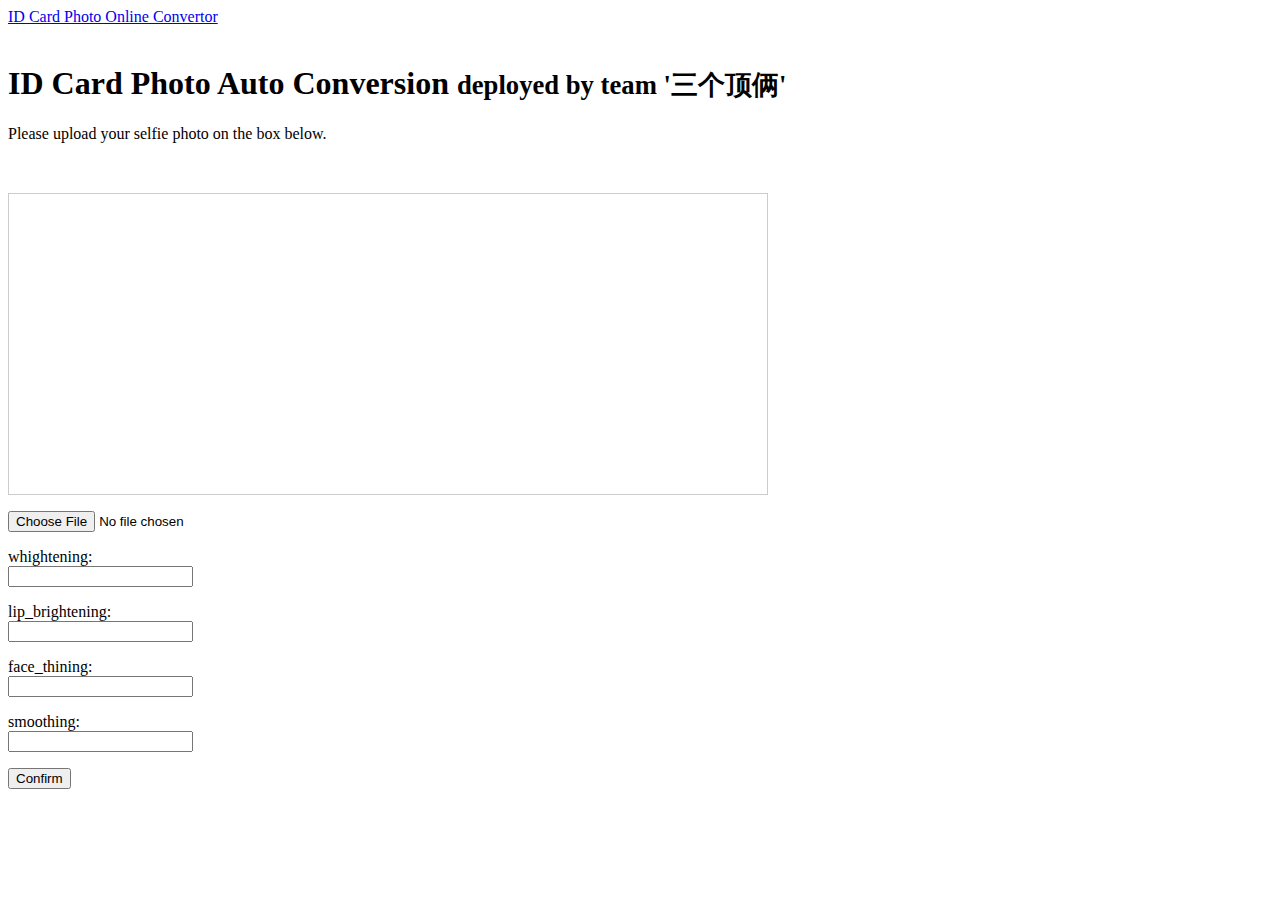
==== templates/index.html @ d061050b "Fix" ====
<!DOCTYPE html>
<html lang="en">
<head>
  <!-- Global site tag (gtag.js) - Google Analytics -->
  <script async src="https://www.googletagmanager.com/gtag/js?id=UA-140461850-1"></script>
  <script>
    window.dataLayer = window.dataLayer || [];
    function gtag(){dataLayer.push(arguments);}
    gtag('js', new Date());

    gtag('config', 'UA-140461850-1');
  </script>
  <!--
  Note: This is a good css too worth looking at in the future : https://cdn.rawgit.com/Chalarangelo/mini.css/v3.0.1/dist/mini-nord.min.css
  -->

  <link rel="stylesheet"  href="./static/style.css">

  <meta charset="UTF-8">
  <title>ID Card Photo Auto Generator</title>
</head>


<div class="common"></div>

<body>

  <header class="sticky row">
    <div class="col-sm-12 col-md-10 col-md-offset-1">
    <a href="#" class="logo">ID Card Photo Online Convertor</a>
    </div>
  </header>
  <div class="row">
    <div class="col-sm-12 col-md-10 col-md-offset-1">
      <br/>
      <h1>ID Card Photo Auto Conversion <small>deployed by team '三个顶俩'</small></h1>
      <p>
      Please upload your selfie photo on the box below.
      <p>
     </br>
    </div>
  </div>


<script src="//ajax.googleapis.com/ajax/libs/jquery/3.3.1/jquery.min.js"></script>
<script src="//d3js.org/d3.v5.min.js"></script>


<div class="boxitem">
  <div id="test-image-preview" style="border: 1px solid #ccc; width: 60%; height: 300px; background-size: contain; background-repeat: no-repeat; background-position: center center;">
  </div>
</div>

<p>
    <input type="file" id="test-image-file" name="test">
</p>

<p>
    whightening: <br>
    <input type='number' id='param1' name='input1'>
</p>

<p>
    lip_brightening: <br>
    <input type='number' id='param2' name='input2'>
</p>

<p>
    face_thining: <br>
    <input type='number' id='param3' name='input3'>
</p>

<p>
    smoothing: <br>
    <input type='number' id='param4' name='input4'>
</p>

<p>
  <button type="button" onclick="Upload_params()">Confirm</button>
</p>


<script>
var fileInput = document.getElementById('test-image-file');
var preview = document.getElementById('test-image-preview');
preview.flag = '0';

var image = '';


// 监听change事件:
fileInput.addEventListener('change', function () {
    // 检查文件是否选择:
    if (!fileInput.value) {
        return;
    }
    // 获取File引用:
    var file = fileInput.files[0];
    // 获取File信息:
    if (file.type !== 'image/jpeg' && file.type !== 'image/png' && file.type !== 'image/gif') {
        alert('Invalid image file.');
        return;
    }

    preview.flag = '1';

    // 读取文件:
    var reader = new FileReader();
    reader.onload = function(e) {
        preview.innerHTML = '<img src="' + e.target.result + '" height=300 />\n';
        image = e.target.result;
    };
    // 以DataURL的形式读取文件:
    reader.readAsDataURL(file);
    
    function img_to_backend(){
        var formData = new FormData();
        formData.append("img", fileInput.files[0]);
        alert("ok");
        
        $.ajax({
            url: '/initialize',
            type: 'post',
            data: formData,
            processData: false,
            contentType: false,
            success: function (msg) {
                alert(msg);
            }
            
        }).fail(function(XMLHttpRequest, textStatus, errorThrown) {
        alert("error");
        });
    }
});

function Upload_params(){
    var param1 = document.getElementById("param1").value;
    var param2 = document.getElementById("param2").value;
    var param3 = document.getElementById("param3").value;
    var param4 = document.getElementById("param4").value;
    
    if ((param1 < 0) || (param1 > 1)){
        alert("Whightening degree should be in range [0, 1]");
        return;
    }

    if ((param2 < 0) || (param2 > 1)){
        alert("lip brightening degree should be in range [0, 1]");
        return;
    }

    if ((param3 < 0) || (param3 > 1)){
        alert("face thining degree should be in range [0, 1]");
        return;
    }

    if ((param4 < 0) || (param4 > 1)){
        alert("smoothing degree should be in range [0, 1]");
        return;
    }

    if (preview.flag == '0'){
        alert("Please provide your image first.");
        return;
    }


    function send_to_backend(param1, param2, param3, param4){
        var formdata = new FormData();
        var sharpen_val = 0.35
        formdata.append("img", fileInput.files[0]);
        formdata.append("whighten", param1);
        formdata.append("lip_brighten", param2);
        formdata.append("thin", param3);
        formdata.append("smooth", param4);
        formdata.append("sharpen", sharpen_val);

        alert("ok");

        $.ajax({
            url: '/process',
            type: 'POST',
            data: formdata,
            mimeType: "multipart/form-data",
            processData: false,
            contentType: false,
            
        }).done(function (data){
            var image_src = "data:image/png;base64," + data;
            preview.innerHTML += "<img src=" + image_src + "</img>\n";
        }).fail(function(XMLHttpRequest, textStatus, errorThrown) {
            alert("error");
        });
    }

    send_to_backend(param1, param2, param3, param4);
}
</script>

</body>
</html>
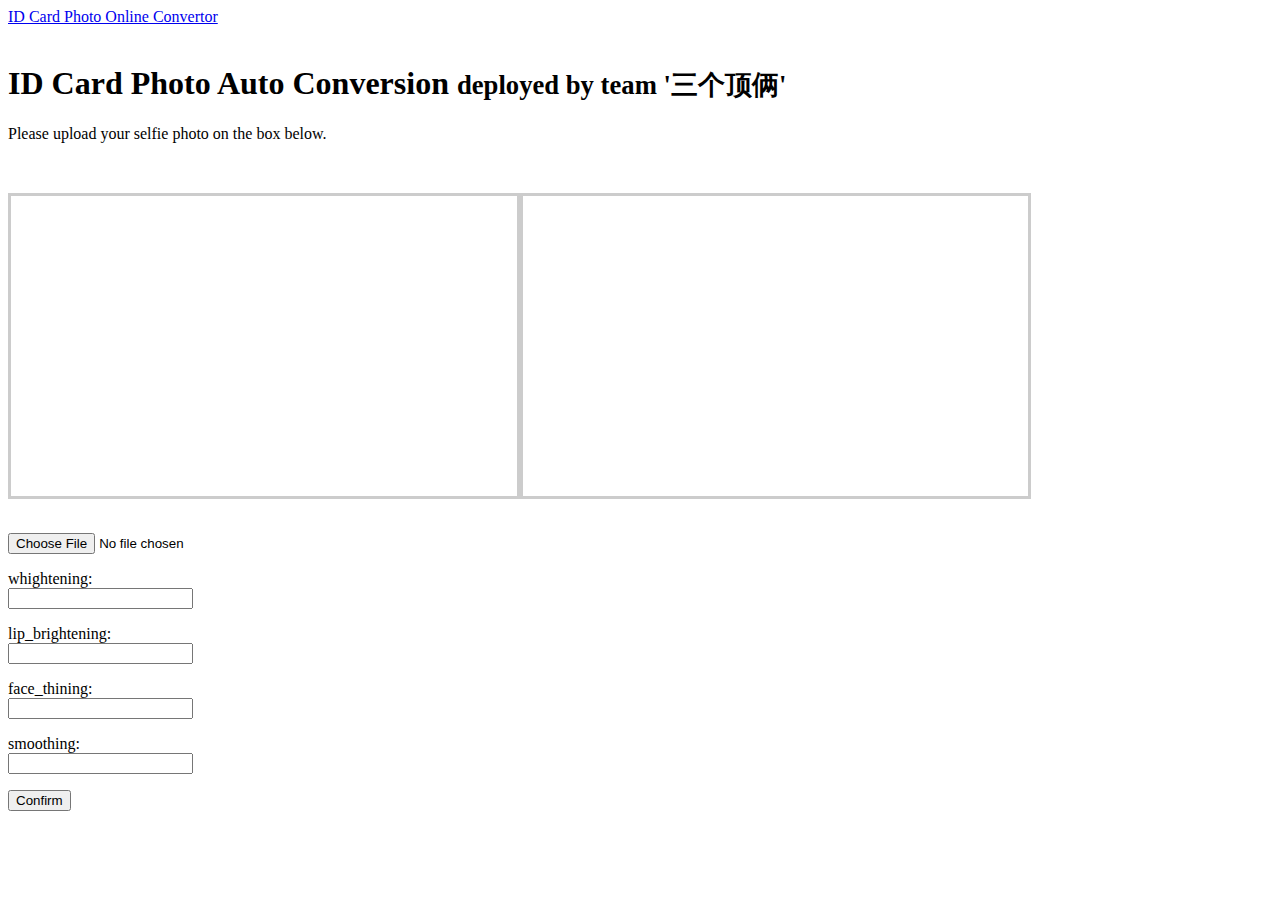
==== commit 2599e481: "Basic version" ====
--- a/templates/index.html
+++ b/templates/index.html
@@ -14,7 +14,7 @@
   Note: This is a good css too worth looking at in the future : https://cdn.rawgit.com/Chalarangelo/mini.css/v3.0.1/dist/mini-nord.min.css
   -->
 
-  <link rel="stylesheet"  href="./static/style.css">
+  
 
   <meta charset="UTF-8">
   <title>ID Card Photo Auto Generator</title>
@@ -46,10 +46,11 @@
 <script src="//d3js.org/d3.v5.min.js"></script>
 
 
-<div class="boxitem">
-  <div id="test-image-preview" style="border: 1px solid #ccc; width: 60%; height: 300px; background-size: contain; background-repeat: no-repeat; background-position: center center;">
-  </div>
+<div class='boxitem' id="test-image-preview" style="border: 3px solid #ccc; width: 40%; height: 300px; background-size: contain; background-repeat: no-repeat; background-position: center center; float:left; display:inline">
 </div>
+<div class='boxitem' id="result_image" style="border: 3px solid #ccc; width: 40%; height: 300px; background-size: contain; background-repeat: no-repeat; background-position: center center;float:left; display: inline;">
+</div>
+<br><br><br><br><br><br><br><br><br><br><br><br><br><br><br><br><br><br>
 
 <p>
     <input type="file" id="test-image-file" name="test">
@@ -78,11 +79,11 @@
 <p>
   <button type="button" onclick="Upload_params()">Confirm</button>
 </p>
-
 
 <script>
 var fileInput = document.getElementById('test-image-file');
 var preview = document.getElementById('test-image-preview');
+var result = document.getElementById('result_image');
 preview.flag = '0';
 
 var image = '';
@@ -107,8 +108,7 @@
     // 读取文件:
     var reader = new FileReader();
     reader.onload = function(e) {
-        preview.innerHTML = '<img src="' + e.target.result + '" height=300 />\n';
-        image = e.target.result;
+        preview.innerHTML = '<img src="' + e.target.result + '" height=300 />';
     };
     // 以DataURL的形式读取文件:
     reader.readAsDataURL(file);
@@ -169,7 +169,7 @@
     function send_to_backend(param1, param2, param3, param4){
         var formdata = new FormData();
         var sharpen_val = 0.35
-        formdata.append("img", fileInput.files[0]);
+        formdata.append("image", fileInput.files[0]);
         formdata.append("whighten", param1);
         formdata.append("lip_brighten", param2);
         formdata.append("thin", param3);
@@ -179,7 +179,7 @@
         alert("ok");
 
         $.ajax({
-            url: '/process',
+            url: '/predict',
             type: 'POST',
             data: formdata,
             mimeType: "multipart/form-data",
@@ -188,7 +188,7 @@
             
         }).done(function (data){
             var image_src = "data:image/png;base64," + data;
-            preview.innerHTML += "<img src=" + image_src + "</img>\n";
+            result.innerHTML += '<img src="' + image_src + '" height=300 />\n';
         }).fail(function(XMLHttpRequest, textStatus, errorThrown) {
             alert("error");
         });
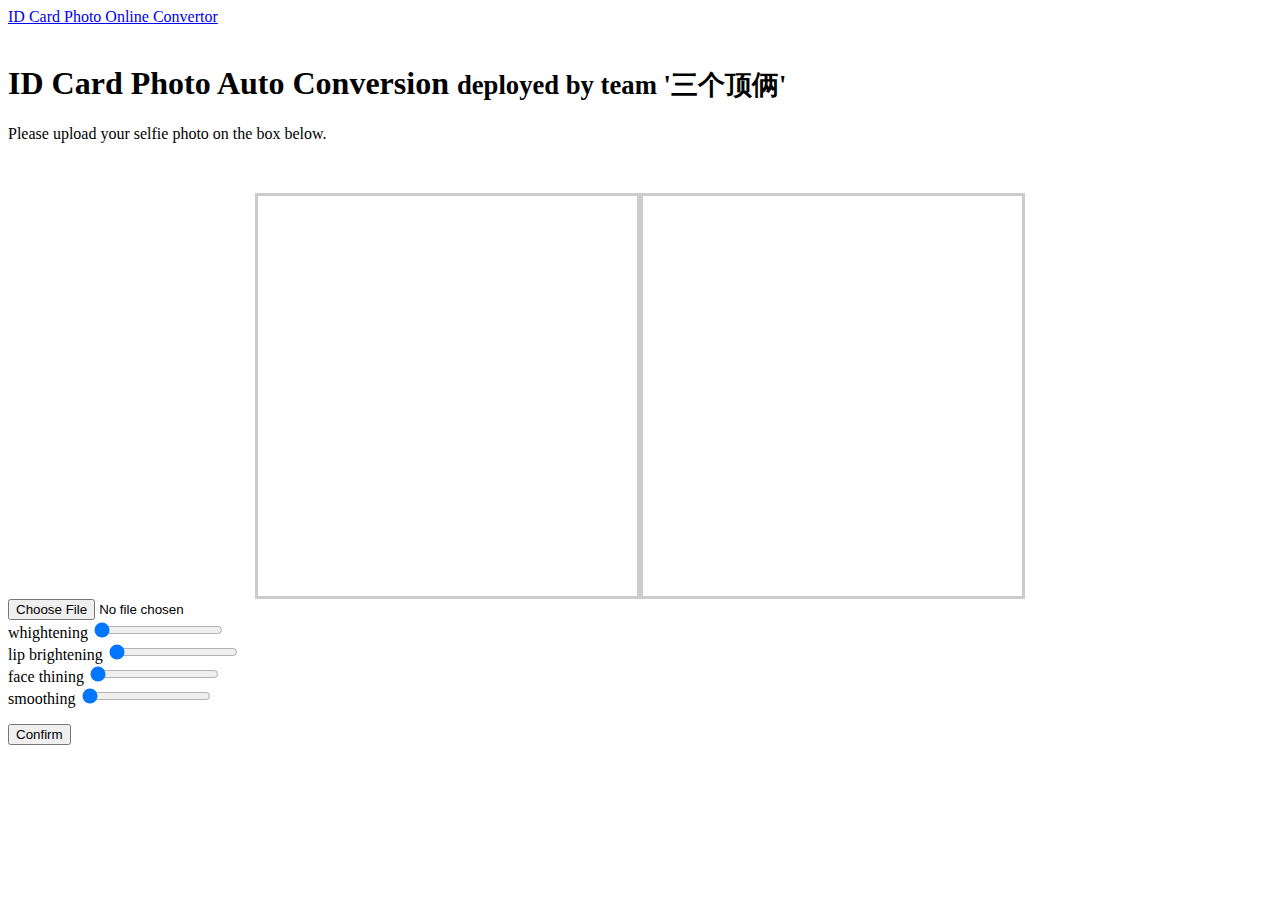
==== commit 25d89e3a: "Update index.html" ====
--- a/templates/index.html
+++ b/templates/index.html
@@ -10,12 +10,19 @@
 
     gtag('config', 'UA-140461850-1');
   </script>
+
+  <link rel="stylesheet"  href="./static/style.css">
+
+  <link rel="stylesheet" href="https://apps.bdimg.com/libs/jquerymobile/1.4.5/jquery.mobile-1.4.5.min.css">
+  <script src="https://apps.bdimg.com/libs/jquery/1.10.2/jquery.min.js"></script>
+  <script src="https://apps.bdimg.com/libs/jquerymobile/1.4.5/jquery.mobile-1.4.5.min.js"></script>
+
   <!--
   Note: This is a good css too worth looking at in the future : https://cdn.rawgit.com/Chalarangelo/mini.css/v3.0.1/dist/mini-nord.min.css
   -->
-
   
-
+  
+  
   <meta charset="UTF-8">
   <title>ID Card Photo Auto Generator</title>
 </head>
@@ -45,36 +52,36 @@
 <script src="//ajax.googleapis.com/ajax/libs/jquery/3.3.1/jquery.min.js"></script>
 <script src="//d3js.org/d3.v5.min.js"></script>
 
-
-<div class='boxitem' id="test-image-preview" style="border: 3px solid #ccc; width: 40%; height: 300px; background-size: contain; background-repeat: no-repeat; background-position: center center; float:left; display:inline">
-</div>
-<div class='boxitem' id="result_image" style="border: 3px solid #ccc; width: 40%; height: 300px; background-size: contain; background-repeat: no-repeat; background-position: center center;float:left; display: inline;">
-</div>
-<br><br><br><br><br><br><br><br><br><br><br><br><br><br><br><br><br><br>
-
-<p>
+<div class='boxitem'>
+    <div id="test-image-preview" style="border: 3px solid #ccc; width: 30%; height: 400px; float:left; display:flex; vertical-align: middle;justify-content: center;align-items: center;">
+    </div>
+    <div id="result_image" style="border: 3px solid #ccc; width: 30%; height: 400px; display: flex; vertical-align: middle;justify-content: center;align-items: center;">
+    </div>
+</div>
+
+<div style="width:50%">
     <input type="file" id="test-image-file" name="test">
-</p>
-
-<p>
-    whightening: <br>
-    <input type='number' id='param1' name='input1'>
-</p>
-
-<p>
-    lip_brightening: <br>
-    <input type='number' id='param2' name='input2'>
-</p>
-
-<p>
-    face_thining: <br>
-    <input type='number' id='param3' name='input3'>
-</p>
-
-<p>
-    smoothing: <br>
-    <input type='number' id='param4' name='input4'>
-</p>
+</div>
+
+<div style="width:50%">
+    <label for="points">whightening</label>
+    <input type='range' id='param1' name='input1' min="0" max="1" value="0" step="0.01">
+</div>
+
+<div style="width:50%">
+    <label for="points">lip brightening</label>
+    <input type='range' id='param2' name='input2' min="0" max="1" value="0" step="0.01">
+</div>
+
+<div style="width:50%">
+    <label for="points">face thining</label>
+    <input type='range' id='param3' name='input3' min="0" max="1" value="0" step="0.01">
+</div>
+
+<div style="width:50%">
+    <label for="points">smoothing</label>
+    <input type='range' id='param4' name='input4' min="0" max="1" value="0" step="0.01">
+</div>
 
 <p>
   <button type="button" onclick="Upload_params()">Confirm</button>
@@ -108,7 +115,7 @@
     // 读取文件:
     var reader = new FileReader();
     reader.onload = function(e) {
-        preview.innerHTML = '<img src="' + e.target.result + '" height=300 />';
+        preview.innerHTML = '<img src="' + e.target.result + '" height=400>';
     };
     // 以DataURL的形式读取文件:
     reader.readAsDataURL(file);
@@ -116,7 +123,6 @@
     function img_to_backend(){
         var formData = new FormData();
         formData.append("img", fileInput.files[0]);
-        alert("ok");
         
         $.ajax({
             url: '/initialize',
@@ -175,8 +181,8 @@
         formdata.append("thin", param3);
         formdata.append("smooth", param4);
         formdata.append("sharpen", sharpen_val);
-
-        alert("ok");
+        alert("OK. Please wait for a few seconds.");
+
 
         $.ajax({
             url: '/predict',
@@ -188,7 +194,7 @@
             
         }).done(function (data){
             var image_src = "data:image/png;base64," + data;
-            result.innerHTML += '<img src="' + image_src + '" height=300 />\n';
+            result.innerHTML = '<img src="' + image_src + '" height=400 />\n';
         }).fail(function(XMLHttpRequest, textStatus, errorThrown) {
             alert("error");
         });
@@ -196,7 +202,22 @@
 
     send_to_backend(param1, param2, param3, param4);
 }
+
 </script>
+
+
+<style>
+.boxitem {
+    display: flex;
+    justify-content: center;
+    align-items: center;
+    vertical-align: middle;
+}
+
+.image{
+    vertical-align: middle;
+}
+</style>
 
 </body>
 </html>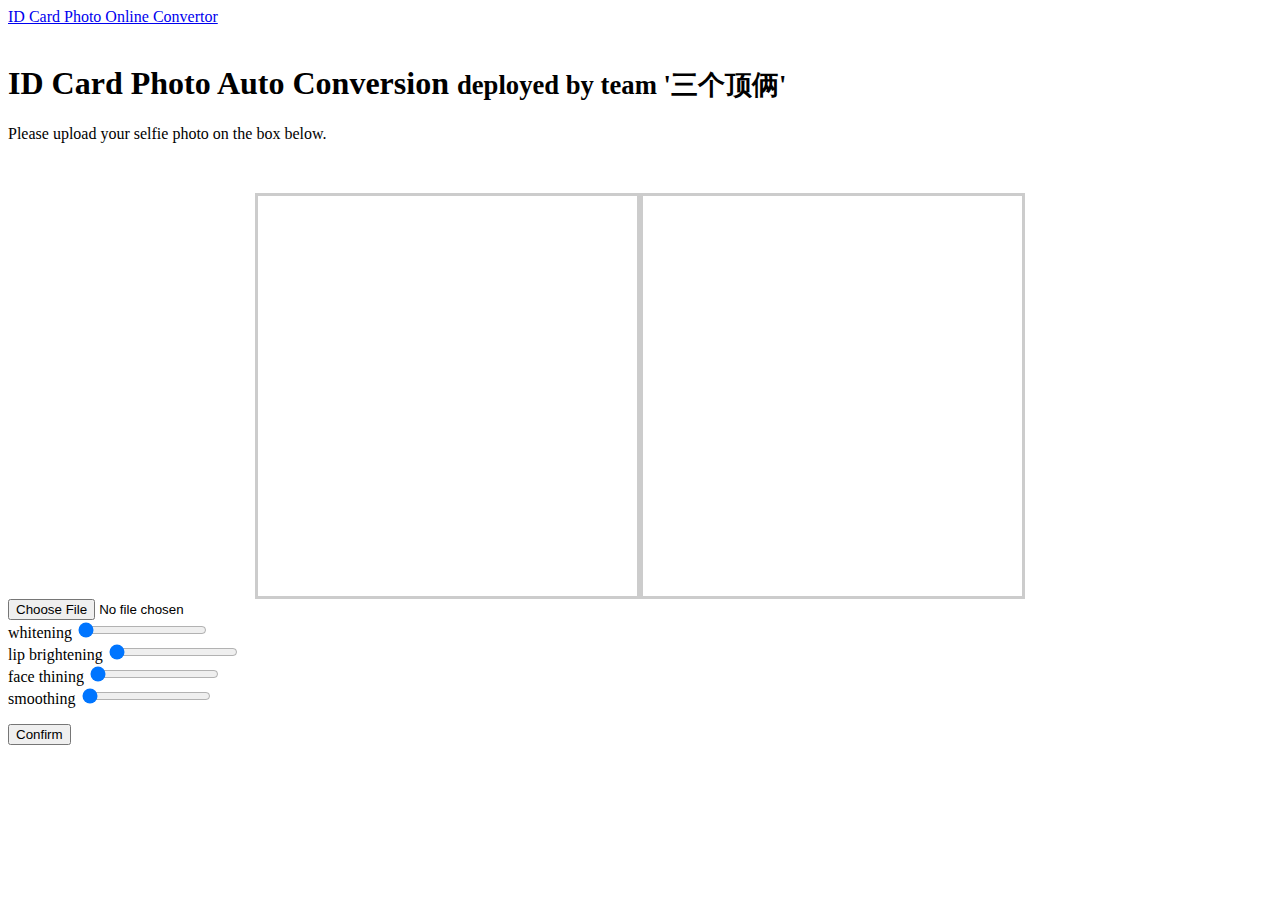
==== commit 75461b17: "Fix typo" ====
--- a/templates/index.html
+++ b/templates/index.html
@@ -64,7 +64,7 @@
 </div>
 
 <div style="width:50%">
-    <label for="points">whightening</label>
+    <label for="points">whitening</label>
     <input type='range' id='param1' name='input1' min="0" max="1" value="0" step="0.01">
 </div>
 
@@ -147,7 +147,7 @@
     var param4 = document.getElementById("param4").value;
     
     if ((param1 < 0) || (param1 > 1)){
-        alert("Whightening degree should be in range [0, 1]");
+        alert("Whitening degree should be in range [0, 1]");
         return;
     }
 
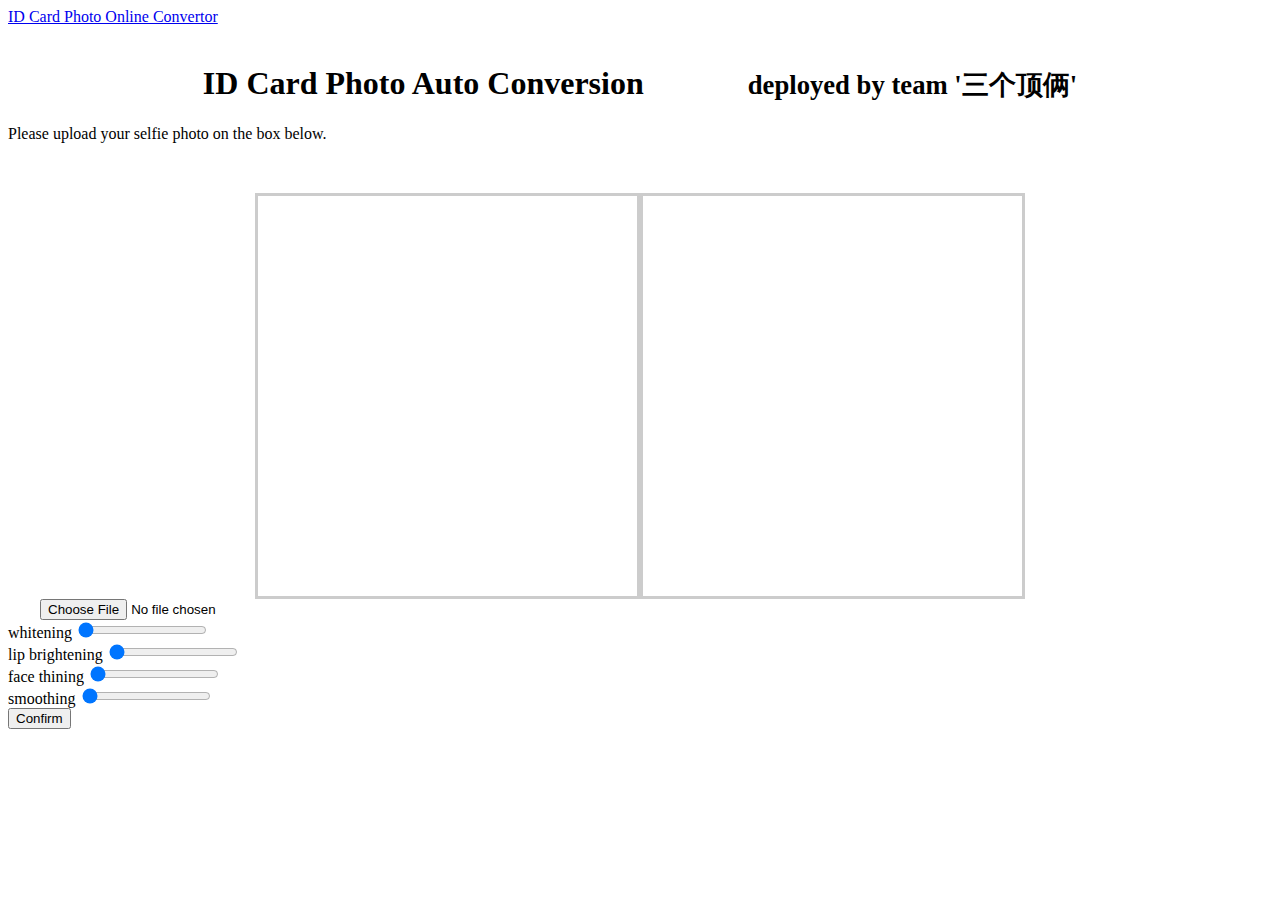
==== commit d8c69cb1: "Fix" ====
--- a/templates/index.html
+++ b/templates/index.html
@@ -40,7 +40,7 @@
   <div class="row">
     <div class="col-sm-12 col-md-10 col-md-offset-1">
       <br/>
-      <h1>ID Card Photo Auto Conversion <small>deployed by team '三个顶俩'</small></h1>
+      <h1 align="center">ID Card Photo Auto Conversion &nbsp &nbsp &nbsp &nbsp &nbsp &nbsp  <small>deployed by team '三个顶俩'</small></h1>
       <p>
       Please upload your selfie photo on the box below.
       <p>
@@ -60,6 +60,7 @@
 </div>
 
 <div style="width:50%">
+  &nbsp &nbsp &nbsp &nbsp
     <input type="file" id="test-image-file" name="test">
 </div>
 
@@ -83,9 +84,9 @@
     <input type='range' id='param4' name='input4' min="0" max="1" value="0" step="0.01">
 </div>
 
-<p>
+<div style="width:50%">
   <button type="button" onclick="Upload_params()">Confirm</button>
-</p>
+</div>
 
 <script>
 var fileInput = document.getElementById('test-image-file');
@@ -181,7 +182,6 @@
         formdata.append("thin", param3);
         formdata.append("smooth", param4);
         formdata.append("sharpen", sharpen_val);
-        alert("OK. Please wait for a few seconds.");
 
 
         $.ajax({
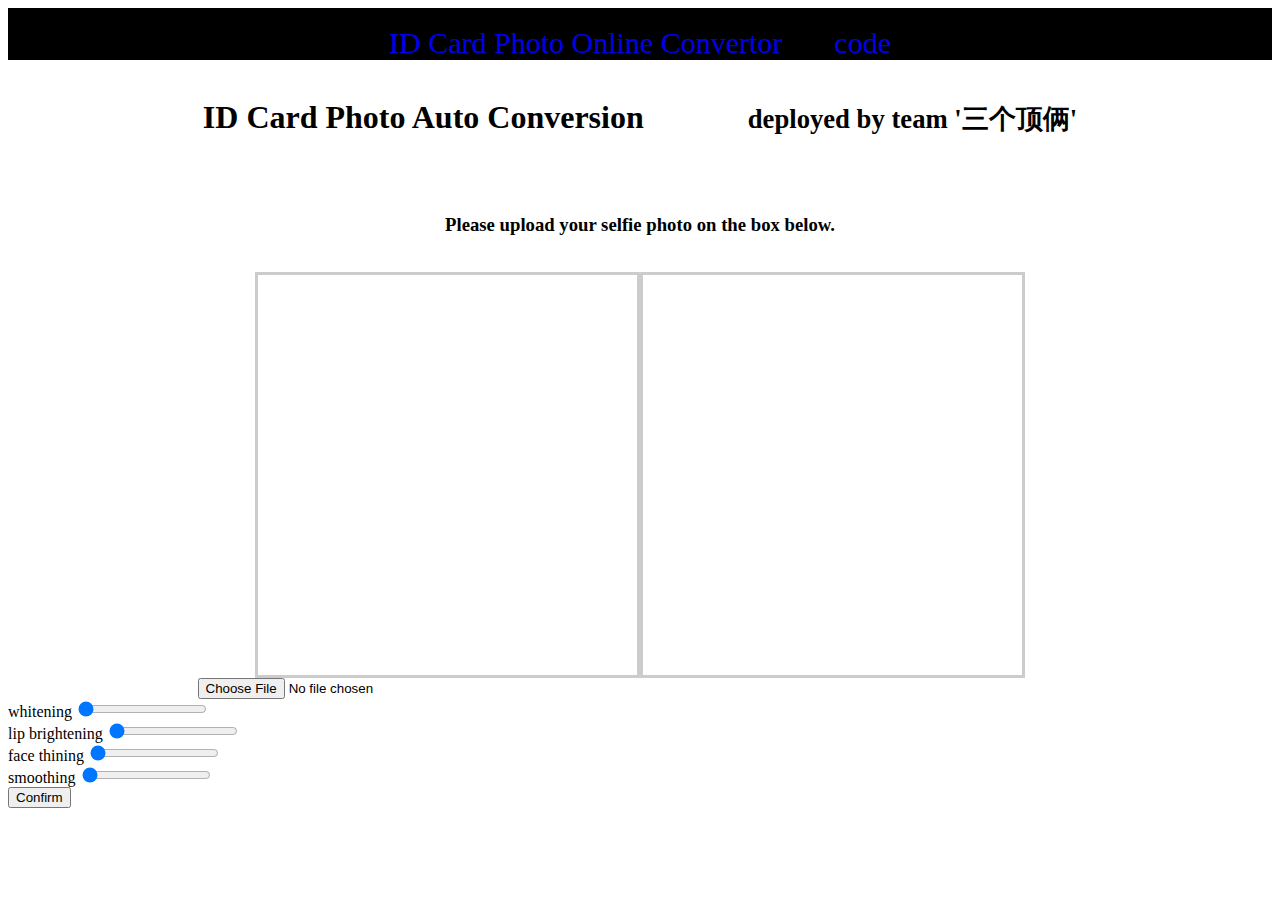
==== commit 0a5ce274: "Update" ====
--- a/templates/index.html
+++ b/templates/index.html
@@ -33,17 +33,20 @@
 <body>
 
   <header class="sticky row">
-    <div class="col-sm-12 col-md-10 col-md-offset-1">
-    <a href="#" class="logo">ID Card Photo Online Convertor</a>
+    <div align="center" style="background:#000; color:#FFF">
+    <br>
+    <a href="#" class="logo">ID Card Photo Online Convertor</a>  &nbsp &nbsp &nbsp &nbsp &nbsp &nbsp
+    <a href="https://github.com/YuchaoZheng/Google_camp" class="logo">code</a>
     </div>
   </header>
   <div class="row">
     <div class="col-sm-12 col-md-10 col-md-offset-1">
       <br/>
       <h1 align="center">ID Card Photo Auto Conversion &nbsp &nbsp &nbsp &nbsp &nbsp &nbsp  <small>deployed by team '三个顶俩'</small></h1>
-      <p>
+      <br><br>
+      <h3 align="center">
       Please upload your selfie photo on the box below.
-      <p>
+      </h3>
      </br>
     </div>
   </div>
@@ -59,8 +62,7 @@
     </div>
 </div>
 
-<div style="width:50%">
-  &nbsp &nbsp &nbsp &nbsp
+<div style="width:50%" align="center">
     <input type="file" id="test-image-file" name="test">
 </div>
 
@@ -217,7 +219,13 @@
 .image{
     vertical-align: middle;
 }
+
+.logo {
+    font-size: 30px;
+}
 </style>
+
+<style type="text/css">a {text-decoration: none; text-decoration-color: #FFF;}</style>
 
 </body>
 </html>